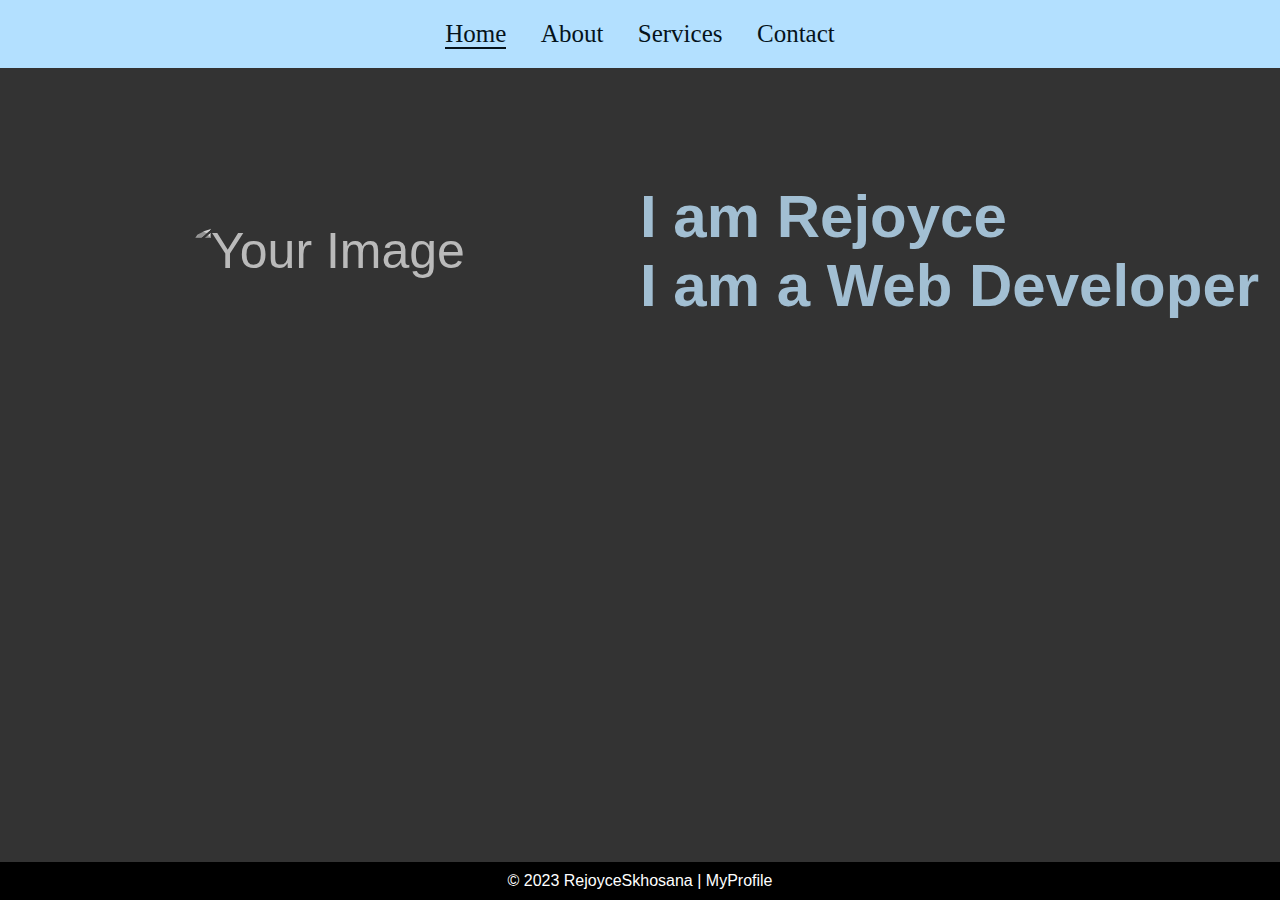
==== index.html @ bc67bbf2 "fix" ====
<!DOCTYPE html>
<html lang="en">
<head>
    <meta charset="UTF-8">
    <meta name="viewport" content="width=device-width, initial-scale=1.0">
    <link rel="stylesheet" href="style.css">
    <title>Your Name - Home</title>
</head>
<body>

    

    <nav>
        <a href="index.html" class="active">Home</a>
        <a href="about.html">About</a>
        <a href="services.html">Services</a>
        <a href="contact.html">Contact</a>
    </nav>
	
	
 <section class="home">
         <div class="image-container">
            <img src="images/image2.jpg" alt="Your Image">
        </div>
       
        <div class="welcome-message">
            <h2>I am Rejoyce <br>I am a Web Developer</h2>
           
        </div>
    </section>
	

    <footer>
        &copy; 2023 RejoyceSkhosana | MyProfile
    </footer>

</body>
</html>
---- style.css ----
:root{
	--main-color:#b3e0ff;
}

body {
    margin: 0;
    padding: 0;
    font-family: 'Arial', sans-serif;
    background-color: #333;
	color:white
}




nav {
    background-color:#b3e0ff;
    color: #05131b;
    text-align: center;
    padding: 20px 0;
    position: sticky;
    top: 0;
    z-index: 1000;
}

nav a {
    color: #05131b;
    text-decoration: none;
    margin: 0 15px;
    font-size: 25px;
    font-family:Georgia, 'Times New Roman', Times, serif
}

nav a.active {
    border-bottom: 2px solid ;
}

section {
    padding: 20px;
    text-align: center;
}
/*home section*/
.home {
    display: flex;
    justify-content: space-evenly;
    align-items: center;
    padding-top: 5%;
}
.image-container img {
    max-width: 70%;
    height: auto;
    border-radius: 30%;
	
}
.image-container, .welcome-message {
    width: 70%;
    text-align: center;
    margin: auto;
}

.welcome-message {
    text-align: left; /* Align text to the left */
    margin-left: auto; 
}

.welcome-message h2 {
    font-size: 60px;
}

.welcome-message p {
    font-size: 18px;
    line-height: 1.6;
}

/*about section*/
.about {
    padding: 20px;
    text-align: center;
}

.about-content {
    display: flex;
    justify-content: space-around;
    align-items: center;
}
.about-text h1{
    text-transform:uppercase;
    color:#3478a0;
}
.about-text p{
    color:var(--main-color);
   font-family:'Times New Roman', Times, serif;
    font-size:25px;
}
.about-text {
    flex: 1;
    text-align: left;
    
}

.about-image {
    flex: 1;
    text-align: right;
    max-width: 70%;
    height: auto;
   
}

.resizable-image {
    max-width: 95%;
    height: auto;
    border-radius: 20%;
}
span{
    color:var(--main-color);
}

.buttons {
    margin-top: 20px;
    
}

.buttons button,
.buttons a {
    color:var(--main-color);
    text-decoration: none;
    padding: 10px;
    margin: 0 10px;
    font-size: 16px;
    cursor: pointer;
    background-color: black;
}

.buttons button:hover,
.buttons a:hover {
    background-color:#005c99;
}


/*services section*/

.allService{
    
    align-content: space-around;
    text-align: center;
    display: flex;
    gap: 5px;
    flex-wrap: wrap;
}

.services{
    max-width: 250px;
    padding: 20px;
    text-align: center;
    
}

.services-container {
    display: block;

}

.service {
    margin: 0 auto;
    border: 5px double var(--main-color);
    border-radius: 10px;
    padding: 20px;
    margin-bottom: 20px;
    max-width: 340px;
    /* width: 300px; */

}
.services h1{
    color:#3478a0;
}

.service img {
    width: 50px;
    height: 50px;
    margin-bottom: 10px;
}

.service h3 {
    font-size: 30px;
    margin-bottom: 10px;
    color:#05131b;
}

.service p {
    font-size: 20px;
    line-height: 1.5;
    color:var(--main-color);
}

/*contact section*/
.contact{
    display: flex;
    justify-content: space-evenly;
    align-items: center;
    padding-top: 10%;
}
.contact, .map-section {
    padding: 20px;
    text-align: center;
}

.contact-container, .map-container {
    display: flex;
    flex-wrap: wrap;
    justify-content: space-around;
    align-items: flex-start;
    color:var(--main-color);
    font-size:25px;
    font-family:Georgia, 'Times New Roman', Times, serif;
}


.contact-info, .contact-form {
    width: 50%;
    text-align: center;
    margin: auto;
}

.contact-item {
    margin-bottom: 20px;
    text-align: center;
}

.contact-item img {
    width: 50px;
    height: 50px;
    margin-bottom: 10px;
}

.contact-form h2 {
    margin-bottom: 20px;
    
}

form {
    display: flex;
    flex-direction: column;
    align-items: center;
}

label {
    margin-top: 10px;
    color:var(--main-color);
}

input, textarea {
    width: 100%;
    padding: 10px;
    margin-top: 5px;
    margin-bottom: 15px;
    box-sizing: border-box;
    color:#05131b;
    background-color: var(--main-color);
    border: 5px double #008ae6;
}

button {
    background-color: black;
    color:var(--main-color);
    padding: 10px;
    border: none;
    cursor: pointer;
}

button:hover {
    background-color:#005c99;
}

.map-container {
    width: 100%;
}

/*footer*/
footer {
    background-color: black;
    color: #fff;
    text-align: center;
    padding: 10px 0;
    position: fixed;
    bottom: 0;
    width: 100%;
}

/* nav Glow Effect */
.home{
	font-size: 50px;
  color: #a2bfd3 ;
  text-align: left;
  -webkit-animation: glow 1s ease-in-out infinite alternate;
  -moz-animation: glow 1s ease-in-out infinite alternate;
  animation: glow 1s ease-in-out infinite alternate;
}
img {
    -webkit-filter: grayscale(100%); /* Safari 6.0 - 9.0 */
    filter: grayscale(100%);
  }

@-webkit-keyframes glow {
  from {
    text-shadow: 0 0 10px #000f1a, 0 0 20px #002e4d, 0 0 30px #008ae6, 0 0 40px  #4db8ff, 0 0 50px  #ccebff, 0 0 60px , 0 0 70px #001f33;
  }
  to {
    text-shadow: 0 0 20px  #000f1a, 0 0 30px #008ae6, 0 0 40px #002e4d, 0 0 50px  #4db8ff, 0 0 60px  #ccebff, 0 0 70px #001f33, 0 0 80px  #005c99;
  }
}


/* home section Glow Effect */




/* Responsive Styles */
@media only screen and (max-width: 600px) {
    nav a {
        font-size: 16px;
    }
	.home{
		flex-direction:column;
	}
}
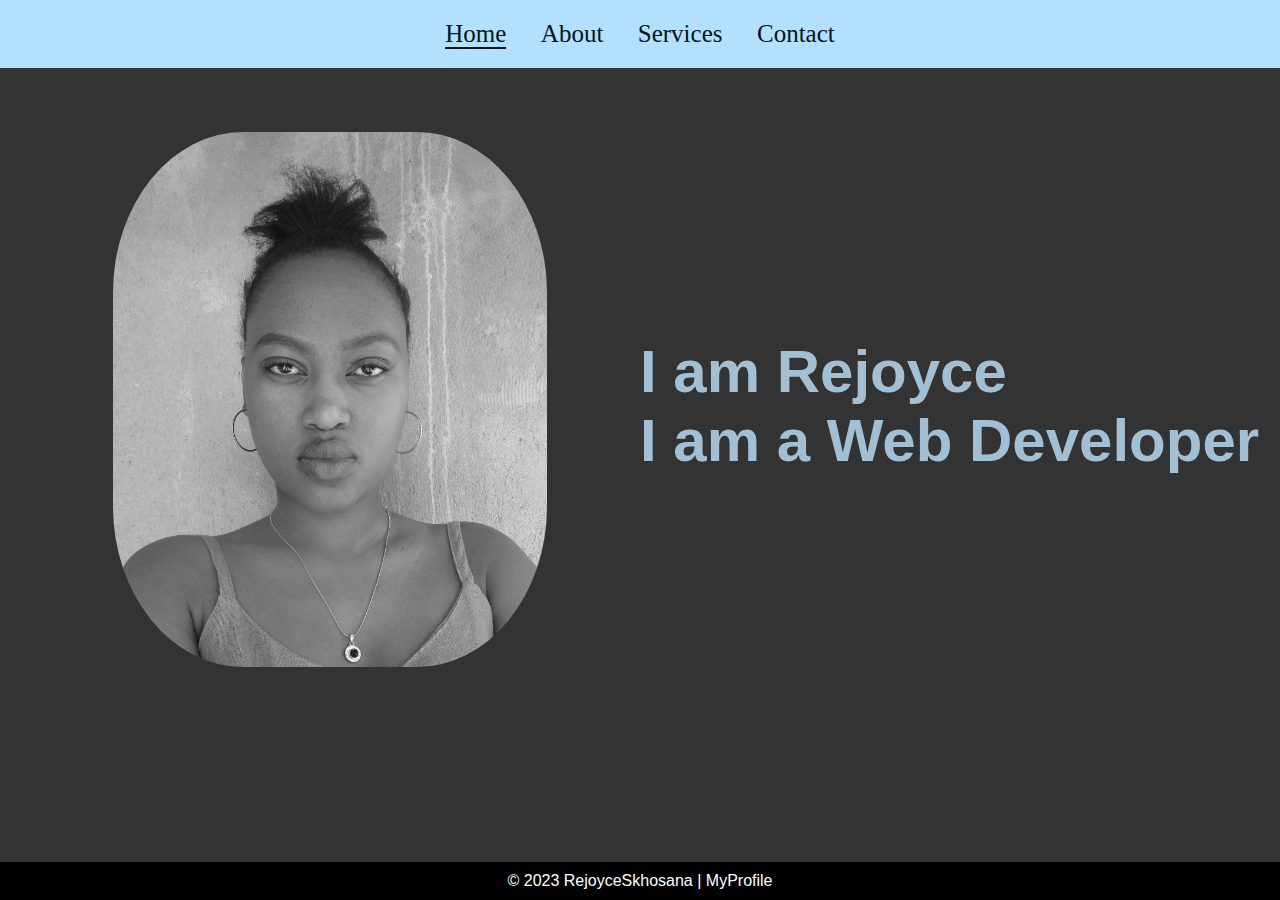
==== commit 1bde46a7: "update" ====
--- a/index.html
+++ b/index.html
@@ -20,7 +20,7 @@
 	
  <section class="home">
          <div class="image-container">
-            <img src="images/image2.jpg" alt="Your Image">
+            <img src="images/image1.jpg" alt="Your Image">
         </div>
        
         <div class="welcome-message">
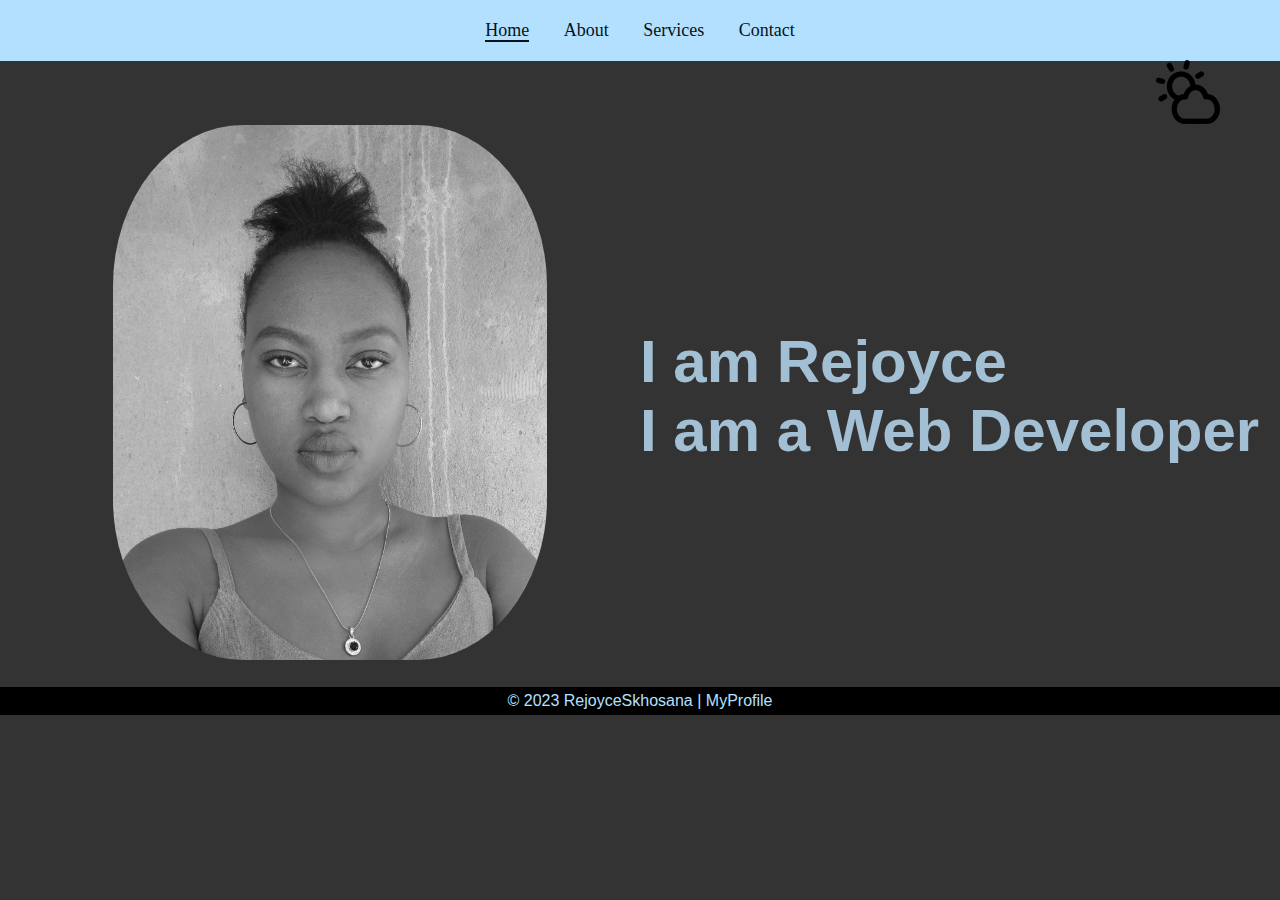
==== commit 38a4fc12: "weather" ====
--- a/index.html
+++ b/index.html
@@ -24,6 +24,12 @@
         </div>
        
         <div class="welcome-message">
+
+        <div class="weather"> <img src="icons/cloudy.png" alt="weather">
+            <p id="location"></p>
+            <p id="temperature"></p>
+            <p id="description"></p></div> 
+
             <h2>I am Rejoyce <br>I am a Web Developer</h2>
            
         </div>
--- a/style.css
+++ b/style.css
@@ -7,10 +7,8 @@
     padding: 0;
     font-family: 'Arial', sans-serif;
     background-color: #333;
-	color:white
-}
-
-
+	color:white;
+}
 
 
 nav {
@@ -21,13 +19,15 @@
     position: sticky;
     top: 0;
     z-index: 1000;
+    width: 100%;
+
 }
 
 nav a {
     color: #05131b;
     text-decoration: none;
     margin: 0 15px;
-    font-size: 25px;
+    font-size: 18px;
     font-family:Georgia, 'Times New Roman', Times, serif
 }
 
@@ -45,12 +45,12 @@
     justify-content: space-evenly;
     align-items: center;
     padding-top: 5%;
+   
 }
 .image-container img {
     max-width: 70%;
     height: auto;
-    border-radius: 30%;
-	
+    border-radius: 30%;	
 }
 .image-container, .welcome-message {
     width: 70%;
@@ -61,16 +61,13 @@
 .welcome-message {
     text-align: left; /* Align text to the left */
     margin-left: auto; 
+    
 }
 
 .welcome-message h2 {
     font-size: 60px;
 }
 
-.welcome-message p {
-    font-size: 18px;
-    line-height: 1.6;
-}
 
 /*about section*/
 .about {
@@ -80,7 +77,11 @@
 
 .about-content {
     display: flex;
-    justify-content: space-around;
+    flex-wrap: wrap;
+    justify-content: space-between;
+    margin:auto;
+   
+    padding:auto;
     align-items: center;
 }
 .about-text h1{
@@ -94,15 +95,18 @@
 }
 .about-text {
     flex: 1;
+    width:60%;
     text-align: left;
     
 }
 
 .about-image {
     flex: 1;
-    text-align: right;
+    text-align:center;
     max-width: 70%;
     height: auto;
+    padding-top:50px;
+    
    
 }
 
@@ -117,6 +121,7 @@
 
 .buttons {
     margin-top: 20px;
+    
     
 }
 
@@ -198,13 +203,16 @@
     justify-content: space-evenly;
     align-items: center;
     padding-top: 10%;
-}
-.contact, .map-section {
     padding: 20px;
     text-align: center;
-}
-
-.contact-container, .map-container {
+    
+
+   
+   
+}
+
+
+.contact-container {
     display: flex;
     flex-wrap: wrap;
     justify-content: space-around;
@@ -219,6 +227,10 @@
     width: 50%;
     text-align: center;
     margin: auto;
+
+    display: flex;
+    flex-wrap: wrap;
+    flex-direction: column;
 }
 
 .contact-item {
@@ -237,11 +249,12 @@
     
 }
 
-form {
-    display: flex;
+/*form {
+    display: flex;
+    flex-wrap: wrap;
     flex-direction: column;
     align-items: center;
-}
+}*/
 
 label {
     margin-top: 10px;
@@ -275,14 +288,37 @@
     width: 100%;
 }
 
+.weather{
+ 
+  height: auto;
+  position:fixed;
+  top:0;
+  right:0;
+  padding:100px;
+  border: 0px solid var(--main-color);
+  z-index:1000;
+  border-radius: 15px;
+  color:#3478a0;
+}
+.weather img{
+  max-width: 5%;
+  height: auto;
+  position:fixed;
+  top:0;
+  right:0;
+  padding:60px;
+
+
+}
+
 /*footer*/
 footer {
     background-color: black;
-    color: #fff;
-    text-align: center;
-    padding: 10px 0;
-    position: fixed;
-    bottom: 0;
+    color: var(--main-color);
+    text-align: center;
+    padding: 5px 0;
+    position: bottom;
+    bottom:0;
     width: 100%;
 }
 
@@ -300,14 +336,14 @@
     filter: grayscale(100%);
   }
 
-@-webkit-keyframes glow {
+/*@-webkit-keyframes glow{
   from {
-    text-shadow: 0 0 10px #000f1a, 0 0 20px #002e4d, 0 0 30px #008ae6, 0 0 40px  #4db8ff, 0 0 50px  #ccebff, 0 0 60px , 0 0 70px #001f33;
+    text-shadow: 0 0 2px #000f1a, 0 0 5px #002e4d, 0 0 5px #008ae6, 0 0 5px  #4db8ff, 0 0 10px  #ccebff, 0 0 5px , 0 0 10px #001f33;
   }
   to {
-    text-shadow: 0 0 20px  #000f1a, 0 0 30px #008ae6, 0 0 40px #002e4d, 0 0 50px  #4db8ff, 0 0 60px  #ccebff, 0 0 70px #001f33, 0 0 80px  #005c99;
-  }
-}
+    text-shadow: 0 0 3px  #000f1a, 0 0 7px #008ae6, 0 0 10px #002e4d, 0 0 10px  #4db8ff, 0 0 10px  #ccebff, 0 0 10px #001f33, 0 0 7px  #005c99;
+  }
+}*/
 
 
 /* home section Glow Effect */
@@ -318,10 +354,115 @@
 /* Responsive Styles */
 @media only screen and (max-width: 600px) {
     nav a {
-        font-size: 16px;
-    }
-	.home{
-		flex-direction:column;
-	}
-}
-       +        font-size: 10px;
+        font-display: center;
+    }
+ /* Media query for screens with a width up to 600 pixels */
+@media screen and (max-width: 600px) {
+    nav {
+      font-size: 14px;
+      padding: 10px;
+    }
+  
+    nav a {
+      margin: 0 5px;
+    }
+  }
+  
+  /* Media query for screens with a width between 601 and 1200 pixels */
+  @media screen and (min-width: 601px) and (max-width: 1200px) {
+    nav {
+      font-size: 16px;
+    }
+  }
+
+  
+  /* Media query for screens with a width greater than 1200 pixels */
+  @media screen and (min-width: 1201px) {
+    nav {
+      font-size: 18px;
+    }
+  }
+
+
+}
+
+/* Responsive styles using media queries */
+
+/* Styles for screens with a width up to 600 pixels */
+@media screen and (max-width: 600px) {
+    .home {
+      font-size: 18px;
+    }
+    .about {
+        font-size: 18px;
+      }
+      .services {
+        font-size: 18px;
+      }
+      .contact {
+        font-size: 18px;
+      }
+  
+   /* .content {
+      font-size: 14px;
+    }*/
+}
+  
+  
+  /* Styles for screens with a width between 601 and 900 pixels */
+  @media screen and (min-width: 601px) and (max-width: 900px) {
+    .home {
+      font-size: 24px;
+    }
+    .contact {
+        font-size: 24px;
+      }
+      .services {
+        font-size: 24px;
+      }
+      .about {
+        font-size: 24px;
+      }
+    
+  
+    /*.content {
+      font-size: 16px;
+    }*/
+}
+  
+  
+  /* Styles for screens with a width greater than 900 pixels */
+  @media screen and (min-width: 901px) {
+    .home {
+      font-size: 30px;
+    }
+    .about{
+        font-size: 30px;
+      }
+  
+      .services {
+        font-size: 30px;
+      }
+  
+      .contact {
+        font-size: 30px;
+      }
+    
+    /*.content {
+      font-size: 18px;
+    }*/
+
+  }
+
+  @media screen and (max-width: 600px) {
+    .about-content,.home,.contact,.services{
+      flex-direction: column; /* Stack items on top of each other */
+
+    }
+  
+    .about-image,
+    .about-text ,.buttons ,.image-container,.welcome-message,.contact-info,.contact-form,.service{
+      width: 100%; /* Full width for both sections on smaller screens */
+    }
+  }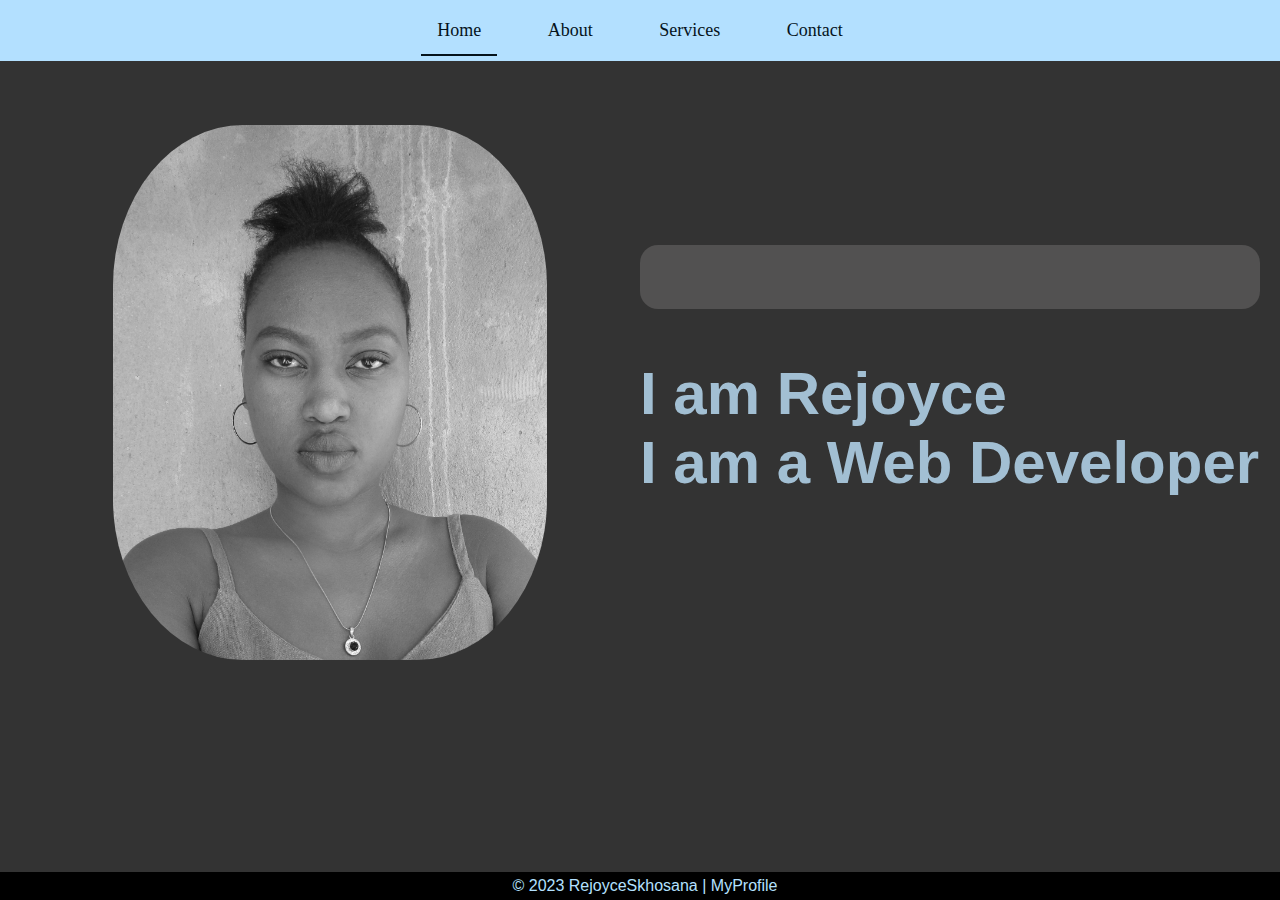
==== commit 6291ffa6: "weather updated." ====
--- a/index.html
+++ b/index.html
@@ -3,19 +3,23 @@
 <head>
     <meta charset="UTF-8">
     <meta name="viewport" content="width=device-width, initial-scale=1.0">
+    <link rel="stylesheet" href="https://cdnjs.cloudflare.com/ajax/libs/font-awesome/4.7.0/css/font-awesome.min.css">
     <link rel="stylesheet" href="style.css">
     <title>Your Name - Home</title>
 </head>
 <body>
 
-    
-
-    <nav>
+    <div class="topnav" id="myTopnav">
         <a href="index.html" class="active">Home</a>
         <a href="about.html">About</a>
         <a href="services.html">Services</a>
         <a href="contact.html">Contact</a>
-    </nav>
+
+        <a href="javascript:void(0);" class="icon" onclick="myFunction()">
+          <i class="fa fa-bars"></i>
+        </a>
+      </div>
+      
 	
 	
  <section class="home">
@@ -25,10 +29,13 @@
        
         <div class="welcome-message">
 
-        <div class="weather"> <img src="icons/cloudy.png" alt="weather">
+        <div class="weather-container"> 
+          
             <p id="location"></p>
             <p id="temperature"></p>
-            <p id="description"></p></div> 
+            <p id="description"></p>
+           
+        </div> 
 
             <h2>I am Rejoyce <br>I am a Web Developer</h2>
            
@@ -39,6 +46,6 @@
     <footer>
         &copy; 2023 RejoyceSkhosana | MyProfile
     </footer>
-
+    <script src="script.js"></script>
 </body>
 </html>--- a/style.css
+++ b/style.css
@@ -11,7 +11,7 @@
 }
 
 
-nav {
+.topnav {
     background-color:#b3e0ff;
     color: #05131b;
     text-align: center;
@@ -21,20 +21,34 @@
     z-index: 1000;
     width: 100%;
 
-}
-
-nav a {
+    overflow: hidden;
+
+
+}
+
+.topnav a {
     color: #05131b;
     text-decoration: none;
     margin: 0 15px;
     font-size: 18px;
-    font-family:Georgia, 'Times New Roman', Times, serif
-}
-
-nav a.active {
+    font-family:Georgia, 'Times New Roman', Times, serif;
+
+
+  /*display: block;*/
+  text-align: center;
+  padding: 14px 16px;
+
+}
+
+.topnav a.active {
     border-bottom: 2px solid ;
-}
-
+
+   /* background-color: #05131b;*/
+    color: #05131b;
+}
+.topnav .icon {
+  display: none;
+}
 section {
     padding: 20px;
     text-align: center;
@@ -287,8 +301,20 @@
 .map-container {
     width: 100%;
 }
-
-.weather{
+.weather-container {
+  position: relative;
+  display: flex;
+  justify-content: space-between;
+  align-items: right;
+  background-color:rgb(82, 81, 81);
+  border-radius: 18px;
+  color: var(--main-color);
+  padding: 2px;
+top:0;
+  
+}
+
+/*.weather{
  
   height: auto;
   position:fixed;
@@ -299,8 +325,8 @@
   z-index:1000;
   border-radius: 15px;
   color:#3478a0;
-}
-.weather img{
+}*/
+/*.weather img{
   max-width: 5%;
   height: auto;
   position:fixed;
@@ -308,7 +334,27 @@
   right:0;
   padding:60px;
 
-
+}*/
+/*.weather p{
+  font-size: 20px;
+  height:auto;
+  top:1;
+  right:1;
+  padding:30px;
+  float:right;
+  position:sticky;
+}*/
+/*.weather {
+  text-align: left;
+  width:20px
+}*/
+.temperature {
+  font-size: 1px;
+  margin:0;
+}
+.location {
+  margin: 0;
+  font-size: 1px;
 }
 
 /*footer*/
@@ -316,10 +362,11 @@
     background-color: black;
     color: var(--main-color);
     text-align: center;
-    padding: 5px 0;
+    padding: 5px;
     position: bottom;
     bottom:0;
     width: 100%;
+   position:fixed;
 }
 
 /* nav Glow Effect */
@@ -353,25 +400,25 @@
 
 /* Responsive Styles */
 @media only screen and (max-width: 600px) {
-    nav a {
+    .topnav a {
         font-size: 10px;
         font-display: center;
     }
  /* Media query for screens with a width up to 600 pixels */
 @media screen and (max-width: 600px) {
-    nav {
+    .topnav {
       font-size: 14px;
       padding: 10px;
     }
   
-    nav a {
+    .topnav a {
       margin: 0 5px;
     }
   }
   
   /* Media query for screens with a width between 601 and 1200 pixels */
   @media screen and (min-width: 601px) and (max-width: 1200px) {
-    nav {
+    .topnav {
       font-size: 16px;
     }
   }
@@ -379,7 +426,7 @@
   
   /* Media query for screens with a width greater than 1200 pixels */
   @media screen and (min-width: 1201px) {
-    nav {
+    .topnav {
       font-size: 18px;
     }
   }
@@ -465,4 +512,32 @@
     .about-text ,.buttons ,.image-container,.welcome-message,.contact-info,.contact-form,.service{
       width: 100%; /* Full width for both sections on smaller screens */
     }
-  }+  }
+
+
+
+
+
+
+  
+@media screen and (max-width: 600px) {
+  .topnav a:not(:first-child) {display: none;}
+  .topnav a.icon {
+    float: right;
+    display: block;
+  }
+}
+
+@media screen and (max-width: 600px) {
+  .topnav.responsive {position: relative;}
+  .topnav.responsive .icon {
+    position: absolute;
+    right: 0;
+    top: 0;
+  }
+  .topnav.responsive a {
+    float: none;
+    display: block;
+    text-align: left;
+  }
+}